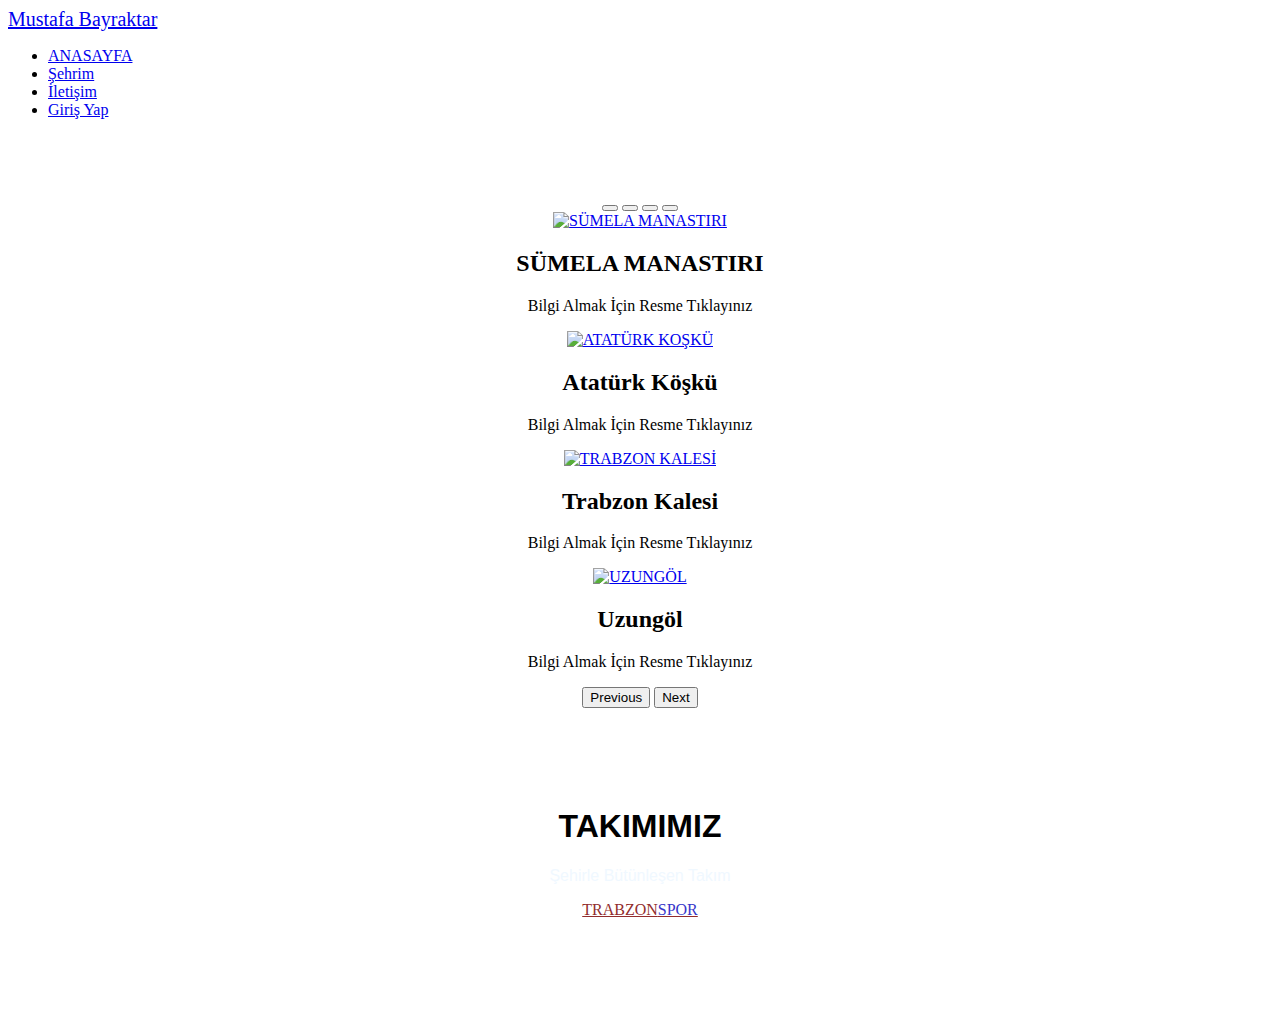
==== sehrim.html @ be7cfce3 "GÜNCELLEMELER" ====
<!doctype html>
<html lang="tr">
  <head>
    
    <meta charset="utf-8">
    <meta name="viewport" content="width=device-width, initial-scale=1, shrink-to-fit=no">
    <script src="https://cdn.jsdelivr.net/npm/bootstrap@5.1.3/dist/js/bootstrap.bundle.min.js" integrity="sha384-ka7Sk0Gln4gmtz2MlQnikT1wXgYsOg+OMhuP+IlRH9sENBO0LRn5q+8nbTov4+1p" crossorigin="anonymous"></script>
    <link href="https://cdn.jsdelivr.net/npm/bootstrap@5.1.3/dist/css/bootstrap.min.css" rel="stylesheet" integrity="sha384-1BmE4kWBq78iYhFldvKuhfTAU6auU8tT94WrHftjDbrCEXSU1oBoqyl2QvZ6jIW3" crossorigin="anonymous">
	  <link href="style.css" rel="stylesheet" type="text/css">

	  
    <title>Mustafa Bayraktar</title>
  </head>
  <body background="C:\Users\WİN10\Desktop\WEB PROJE\JPG\haber-bandi_1353113517_1000x700_false.jpg">
  <header>
    <nav class="navbar navbar-expand-lg navbar-dark bg-dark fixed-top">
     <a class="navbar-brand" href="#" style="font-size: 20px;">Mustafa Bayraktar</a>
     <div class="collapse navbar-collapse justify-content-end" id="navbarNav">
       <ul class="navbar-nav ">
         <li class="nav-item active">
           <a class="nav-link" href="index.html">ANASAYFA</a>
         </li>
         <li class="nav-item">
           <a class="nav-link" href="sehrim.html">Şehrim</a>
         </li>
         <li class="nav-item">
           <a class="nav-link" href="iletisim.html">İletişim</a>
         </li>
       
         <li class="nav-item">
           <a class="nav-link" href="loginsayfasi.html">Giriş Yap</a>
         </li>  
       </ul>
     </div>
   </nav>
   </header>

<section class="sliderboyut">
<div id="carouselExampleDark" class="carousel carousel-dark slide" data-bs-ride="carousel">
  <div class="carousel-indicators">
    <button type="button" data-bs-target="#carouselExampleDark" data-bs-slide-to="0" class="active" aria-current="true" aria-label="Slide 1"></button>
    <button type="button" data-bs-target="#carouselExampleDark" data-bs-slide-to="1" aria-label="Slide 2"></button>
    <button type="button" data-bs-target="#carouselExampleDark" data-bs-slide-to="2" aria-label="Slide 3"></button>
    <button type="button" data-bs-target="#carouselExampleDark" data-bs-slide-to="3" aria-label="Slide 4"></button>
  </div>
  <div class="carousel-inner">
    <div class="carousel-item active" data-bs-interval="10000">
      <a href="https://tr.wikipedia.org/wiki/S%C3%BCmela_Manast%C4%B1r%C4%B1">
      <img src="C:\Users\WİN10\Desktop\WEB PROJE\JPG\sumela-manastiri-trabzon.jpg" class="d-block w-100" alt="SÜMELA MANASTIRI">
    </a>
      <div class="carousel-caption d-none d-md-block">
        <h2>SÜMELA MANASTIRI</h2>
        <p>Bilgi Almak İçin Resme Tıklayınız</p>
      </div>
    </div>
    <div class="carousel-item" data-bs-interval="2000">
      <a href="https://www.kulturportali.gov.tr/turkiye/trabzon/gezilecekyer/ataturk-kosku">
      <img src="C:\Users\WİN10\Desktop\WEB PROJE\JPG\trabzon-ataturk-kosku-2.jpg" class="d-block w-100" alt="ATATÜRK KOŞKÜ">
     </a>
      <div class="carousel-caption d-none d-md-block">
        <h2>Atatürk Köşkü</h2>
        <p>Bilgi Almak İçin Resme Tıklayınız</p>
      </div>
    </div>
    <div class="carousel-item">
      <a href="https://www.kulturportali.gov.tr/turkiye/trabzon/gezilecekyer/trabzon-kalesi">
      <img src="C:\Users\WİN10\Desktop\WEB PROJE\JPG\trabzon-kale.jpg" class="d-block w-100" alt="TRABZON KALESİ">
    </a>
      <div class="carousel-caption d-none d-md-block">
        <h2>Trabzon Kalesi</h2>
        <p>Bilgi Almak İçin Resme Tıklayınız</p>
      </div>
    </div>
    <div class="carousel-item" data-bs-interval="2000">
      <a type="_blank" href="https://tr.wikipedia.org/wiki/Uzung%C3%B6l,_%C3%87aykara">
      <img src="C:\Users\WİN10\Desktop\WEB PROJE\JPG\uzungol-trabzon-kuymak.jpg" class="d-block w-100" alt="UZUNGÖL">
     </a>
      <div class="carousel-caption d-none d-md-block">
        <h2>Uzungöl</h2>
        <p>Bilgi Almak İçin Resme Tıklayınız</p>
      </div>
    </div>
  </div>
  <button class="carousel-control-prev" type="button" data-bs-target="#carouselExampleDark" data-bs-slide="prev">
    <span class="carousel-control-prev-icon" aria-hidden="true"></span>
    <span class="visually-hidden">Previous</span>
  </button>
  <button class="carousel-control-next" type="button" data-bs-target="#carouselExampleDark" data-bs-slide="next">
    <span class="carousel-control-next-icon" aria-hidden="true"></span>
    <span class="visually-hidden">Next</span>
  </button>
</div>
</section>
<section>
  <div class="container ">
    <h1 class="tsyazi">TAKIMIMIZ</h1>
    <p class="trabzonspor">Şehirle Bütünleşen Takım</p>
    <a style="color:rgb(146, 45, 45);" href="trabzonspor.html">TRABZON<span style="color: rgb(54, 54, 201);">SPOR</span</a>
  </div>
</section>

</body>
</html>
---- style.css ----
.container
{
   width: 500px;height: auto;
    text-align: center;
    font-size: medium;
    margin: 100px auto ;
    
}

.sliderboyut
{
  
    text-align: center;
    font-size: medium;
    margin: 75px 500px 50px 500px  ;
    
}
.ilgi
{
    text-align: center;
    color: firebrick;
}
.tsyazi
{
    font-family: 'Lucida Sans', 'Lucida Sans Regular', 'Lucida Grande', 'Lucida Sans Unicode', Geneva, Verdana, sans-serif;
    
}
.trabzonspor
{
   font-family: 'Segoe UI', Tahoma, Geneva, Verdana, sans-serif;
   color: aliceblue;

}
.hakkındarsboyut
{
    width: 100px;
    height: 80px;
}
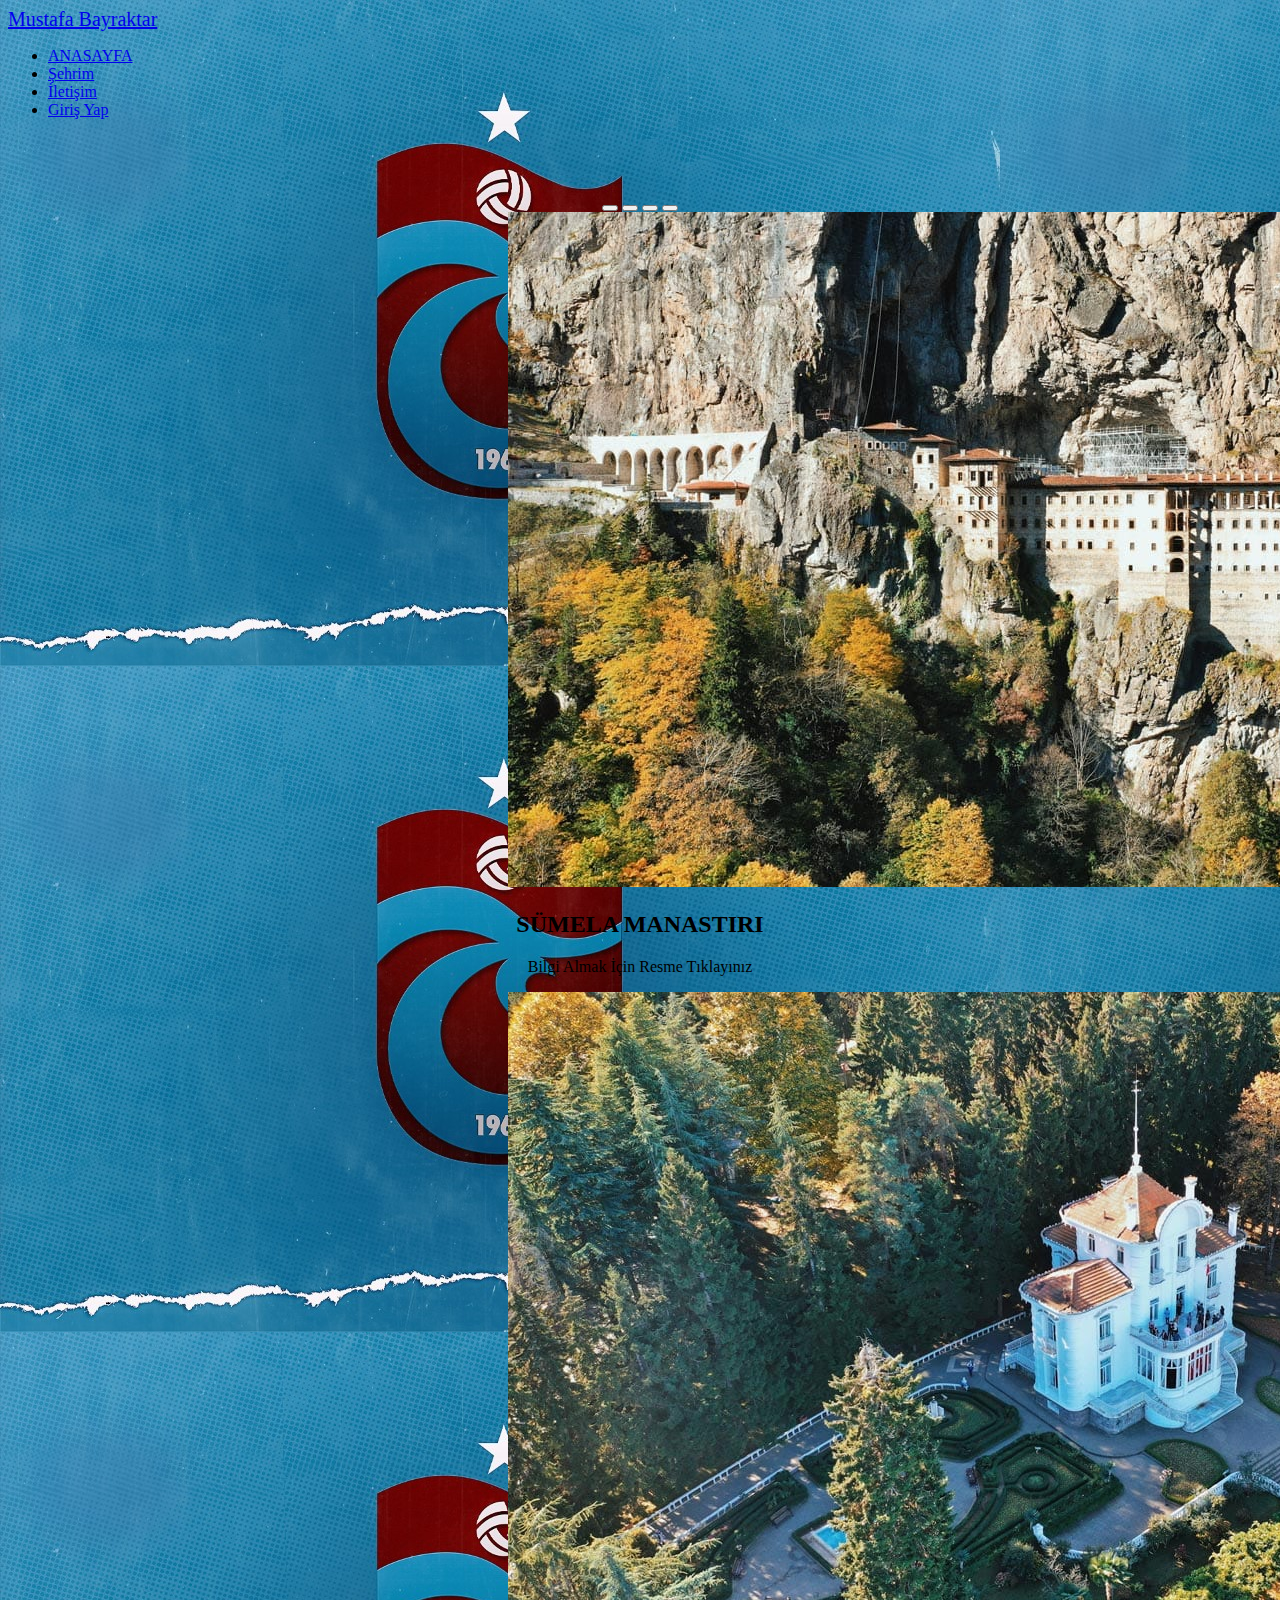
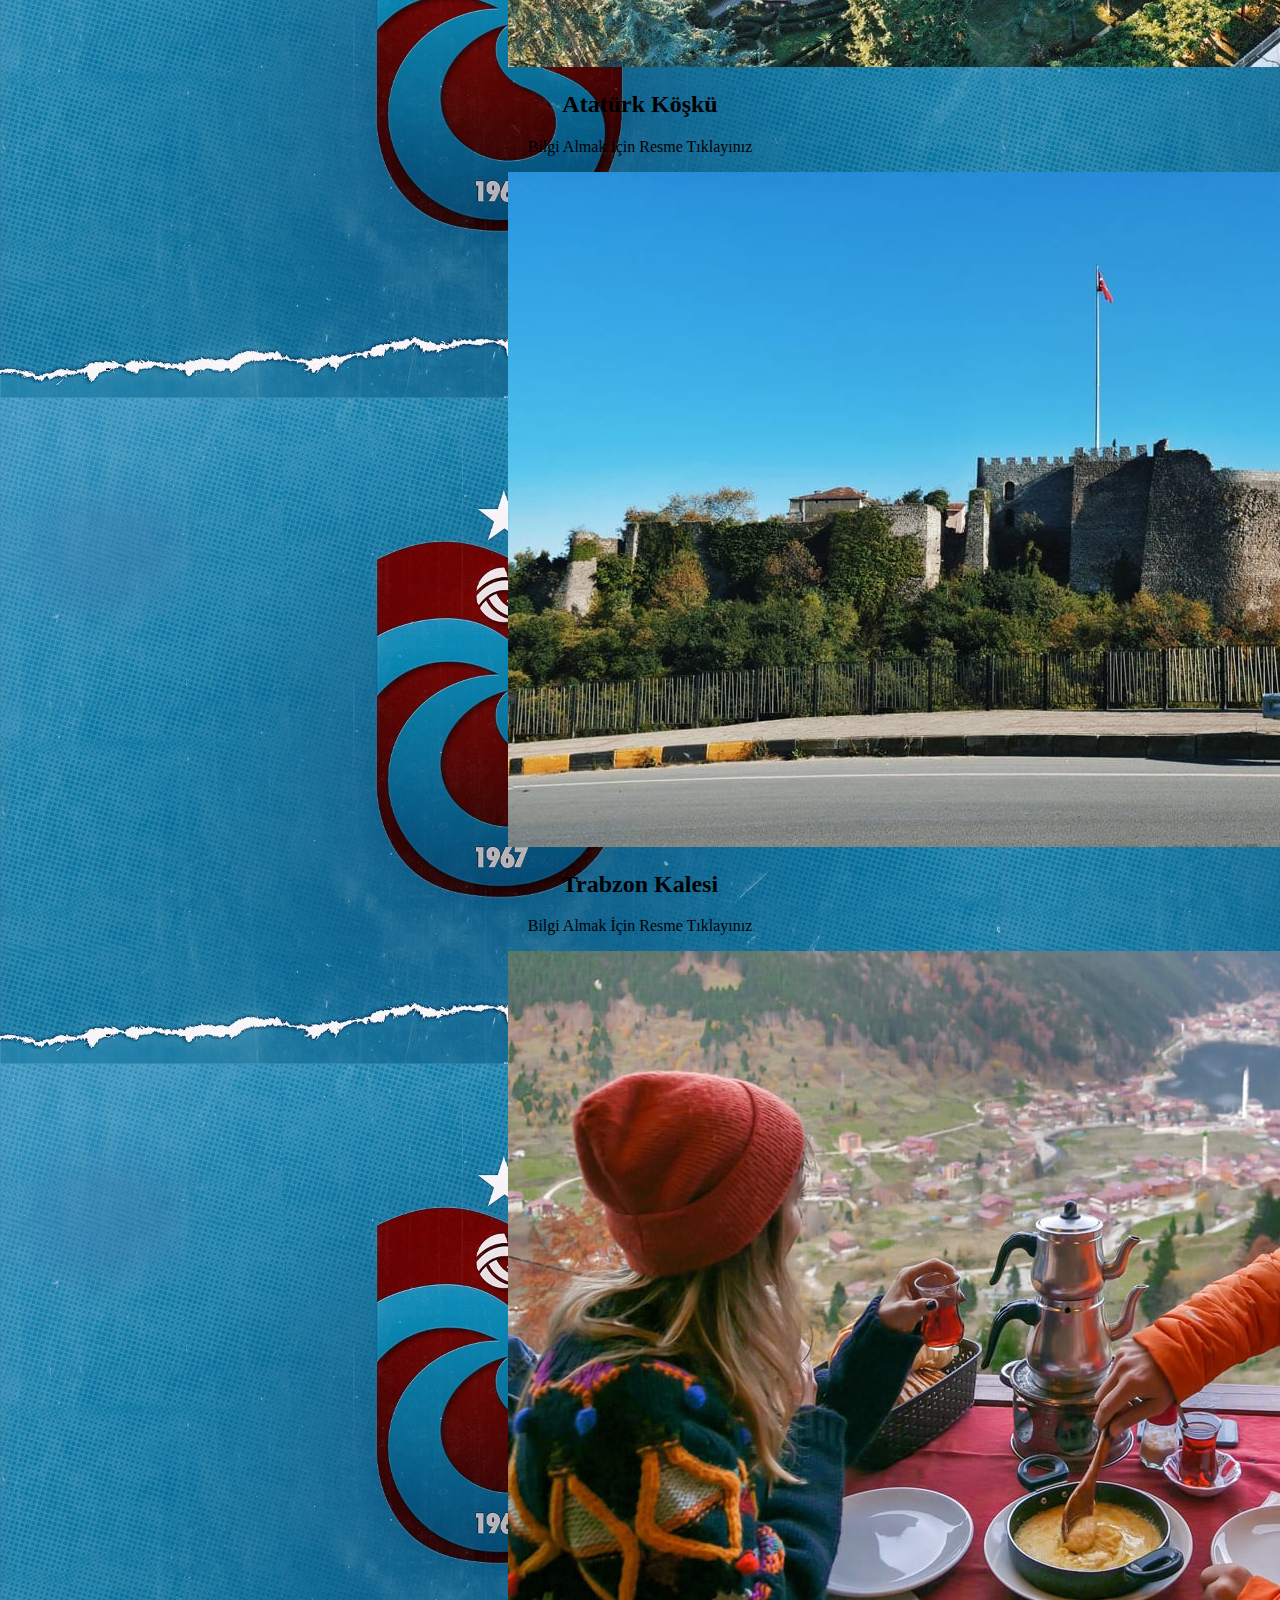
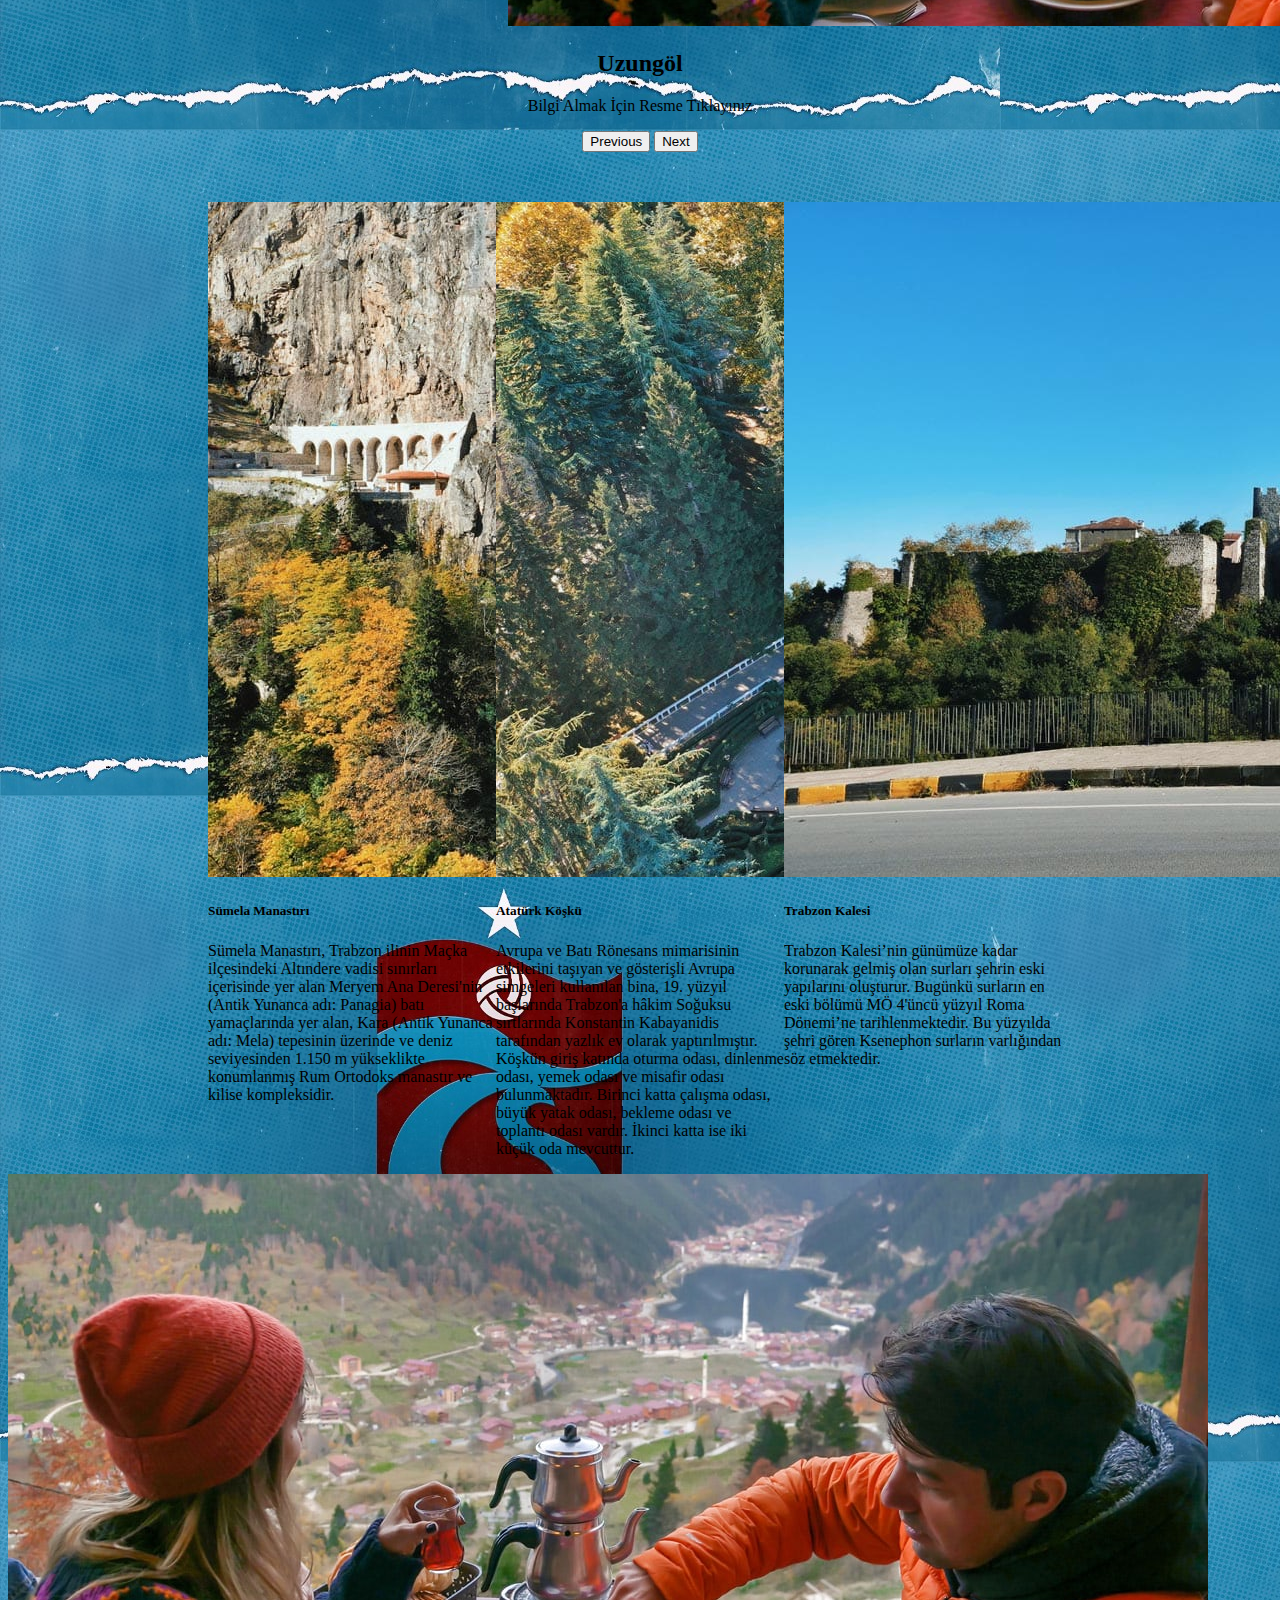
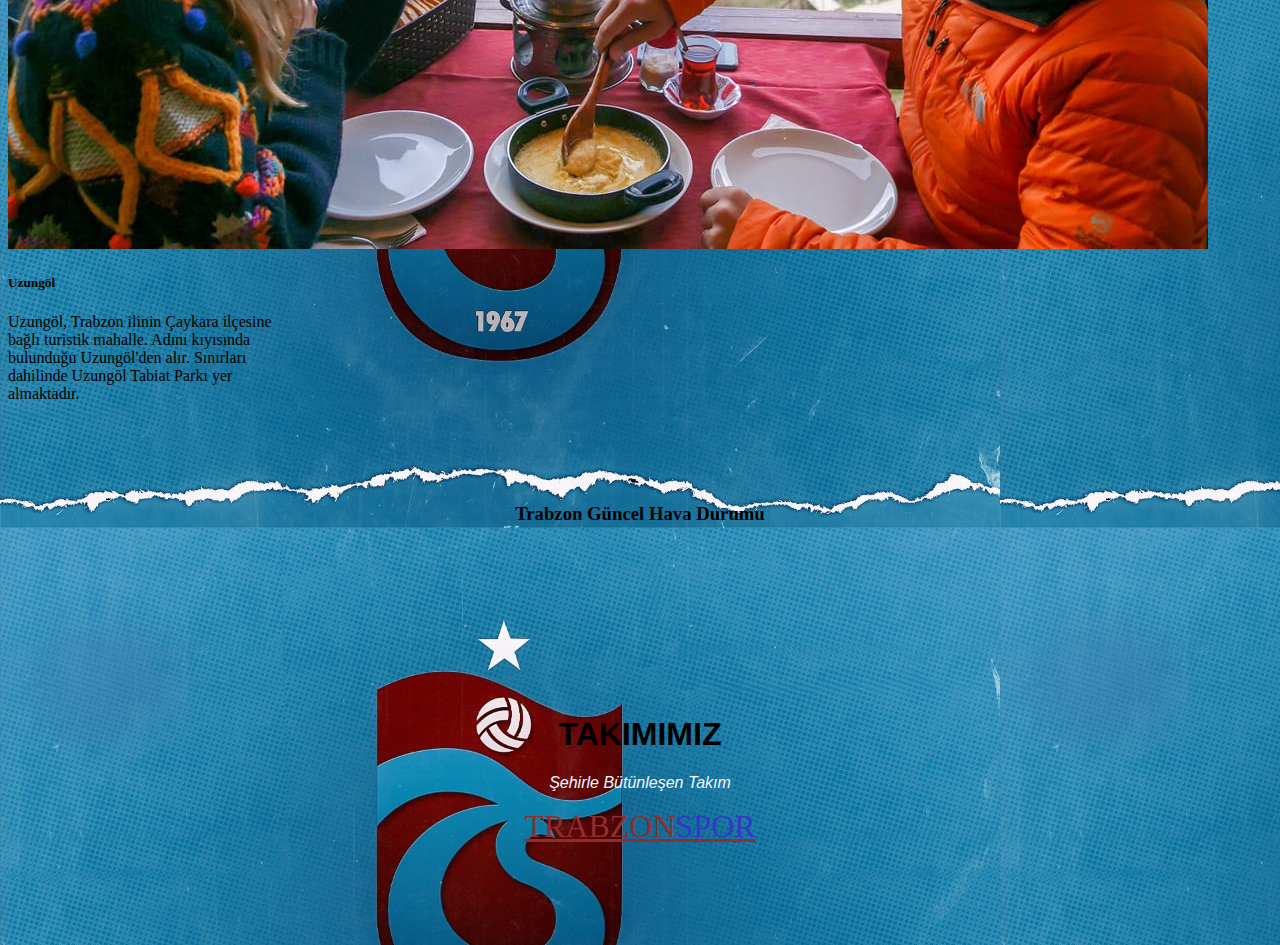
==== commit 1b34c1f6: "up" ====
--- a/sehrim.html
+++ b/sehrim.html
@@ -11,7 +11,7 @@
 	  
     <title>Mustafa Bayraktar</title>
   </head>
-  <body background="C:\Users\WİN10\Desktop\WEB PROJE\JPG\haber-bandi_1353113517_1000x700_false.jpg">
+  <body background="JPG\haber-bandi_1353113517_1000x700_false.jpg">
   <header>
     <nav class="navbar navbar-expand-lg navbar-dark bg-dark fixed-top">
      <a class="navbar-brand" href="#" style="font-size: 20px;">Mustafa Bayraktar</a>
@@ -46,7 +46,7 @@
   <div class="carousel-inner">
     <div class="carousel-item active" data-bs-interval="10000">
       <a href="https://tr.wikipedia.org/wiki/S%C3%BCmela_Manast%C4%B1r%C4%B1">
-      <img src="C:\Users\WİN10\Desktop\WEB PROJE\JPG\sumela-manastiri-trabzon.jpg" class="d-block w-100" alt="SÜMELA MANASTIRI">
+      <img src="JPG\sumela-manastiri-trabzon.jpg" class="d-block w-100" alt="SÜMELA MANASTIRI">
     </a>
       <div class="carousel-caption d-none d-md-block">
         <h2>SÜMELA MANASTIRI</h2>
@@ -55,7 +55,7 @@
     </div>
     <div class="carousel-item" data-bs-interval="2000">
       <a href="https://www.kulturportali.gov.tr/turkiye/trabzon/gezilecekyer/ataturk-kosku">
-      <img src="C:\Users\WİN10\Desktop\WEB PROJE\JPG\trabzon-ataturk-kosku-2.jpg" class="d-block w-100" alt="ATATÜRK KOŞKÜ">
+      <img src="JPG\trabzon-ataturk-kosku-2.jpg" class="d-block w-100" alt="ATATÜRK KOŞKÜ">
      </a>
       <div class="carousel-caption d-none d-md-block">
         <h2>Atatürk Köşkü</h2>
@@ -64,7 +64,7 @@
     </div>
     <div class="carousel-item">
       <a href="https://www.kulturportali.gov.tr/turkiye/trabzon/gezilecekyer/trabzon-kalesi">
-      <img src="C:\Users\WİN10\Desktop\WEB PROJE\JPG\trabzon-kale.jpg" class="d-block w-100" alt="TRABZON KALESİ">
+      <img src="JPG\trabzon-kale.jpg" class="d-block w-100" alt="TRABZON KALESİ">
     </a>
       <div class="carousel-caption d-none d-md-block">
         <h2>Trabzon Kalesi</h2>
@@ -72,8 +72,8 @@
       </div>
     </div>
     <div class="carousel-item" data-bs-interval="2000">
-      <a type="_blank" href="https://tr.wikipedia.org/wiki/Uzung%C3%B6l,_%C3%87aykara">
-      <img src="C:\Users\WİN10\Desktop\WEB PROJE\JPG\uzungol-trabzon-kuymak.jpg" class="d-block w-100" alt="UZUNGÖL">
+      <a href="https://tr.wikipedia.org/wiki/Uzung%C3%B6l,_%C3%87aykara">
+      <img src="JPG\uzungol-trabzon-kuymak.jpg" class="d-block w-100" alt="UZUNGÖL">
      </a>
       <div class="carousel-caption d-none d-md-block">
         <h2>Uzungöl</h2>
@@ -91,13 +91,54 @@
   </button>
 </div>
 </section>
+
+<div class="card" style="width: 18rem; float:left; margin-left: 200px;">
+  <img src="JPG\sumela-manastiri-trabzon.jpg" class="card-img-top" >
+  <div class="card-body">
+    <h5 class="card-title">Sümela Manastırı</h5>
+    <p class="card-text">Sümela Manastırı, Trabzon ilinin Maçka ilçesindeki Altındere vadisi sınırları içerisinde yer alan Meryem Ana Deresi'nin (Antik Yunanca adı: Panagia) batı yamaçlarında yer alan, Kara (Antik Yunanca adı: Mela) tepesinin üzerinde ve deniz seviyesinden 1.150 m yükseklikte konumlanmış Rum Ortodoks manastır ve kilise kompleksidir.</p>
+  </div>
+</div>
+<div class="card" style="width: 18rem; float: left;">
+  <img src="JPG\trabzon-ataturk-kosku-2.jpg" class="card-img-top" >
+  <div class="card-body">
+    <h5 class="card-title">Atatürk Köşkü</h5>
+    <p class="card-text">Avrupa ve Batı Rönesans mimarisinin etkilerini taşıyan ve gösterişli Avrupa simgeleri kullanılan bina, 19. yüzyıl başlarında Trabzon'a hâkim Soğuksu sırtlarında Konstantin Kabayanidis tarafından yazlık ev olarak yaptırılmıştır. Köşkün giriş katında oturma odası, dinlenme odası, yemek odası ve misafir odası bulunmaktadır. Birinci katta çalışma odası, büyük yatak odası, bekleme odası ve toplantı odası vardır. İkinci katta ise iki küçük oda mevcuttur.  </p>
+  </div>
+</div>
+<div class="card" style="width: 18rem; float: left;">
+  <img src="JPG\trabzon-kale.jpg" class="card-img-top" >
+  <div class="card-body">
+    <h5 class="card-title">Trabzon Kalesi</h5>
+    <p class="card-text">Trabzon Kalesi’nin günümüze kadar korunarak gelmiş olan surları şehrin eski yapılarını oluşturur. Bugünkü surların en eski bölümü MÖ 4'üncü yüzyıl Roma Dönemi’ne tarihlenmektedir. Bu yüzyılda şehri gören Ksenephon surların varlığından söz etmektedir.</p>
+  </div>
+</div>
+<div class="card" style="width: 18rem;">
+  <img src="JPG\uzungol-trabzon-kuymak.jpg" class="card-img-top" >
+  <div class="card-body">
+    <h5 class="card-title">Uzungöl</h5>
+    <p class="card-text">Uzungöl, Trabzon ilinin Çaykara ilçesine bağlı turistik mahalle. Adını kıyısında bulunduğu Uzungöl'den alır. Sınırları dahilinde Uzungöl Tabiat Parkı yer almaktadır.</p>
+  </div>
+</div>
+
+
+<div class="container">
+<h3 class="hava">Trabzon Güncel Hava Durumu</h3>
+<br><br>
+<div class="temp"></div>
+<br>
+<div class="desc"></div>
+<br>
+</div>
+
+
 <section>
   <div class="container ">
     <h1 class="tsyazi">TAKIMIMIZ</h1>
-    <p class="trabzonspor">Şehirle Bütünleşen Takım</p>
-    <a style="color:rgb(146, 45, 45);" href="trabzonspor.html">TRABZON<span style="color: rgb(54, 54, 201);">SPOR</span</a>
+    <p class="trabzonspor"><i>Şehirle Bütünleşen Takım</i></p>
+    <a style="color:rgb(146, 45, 45); font-size: xx-large;" href="trabzonspor.html">TRABZON<span style="color: rgb(54, 54, 201);">SPOR</span</a>
   </div>
 </section>
-
+<script src="sehir.js"></script>
 </body>
 </html>